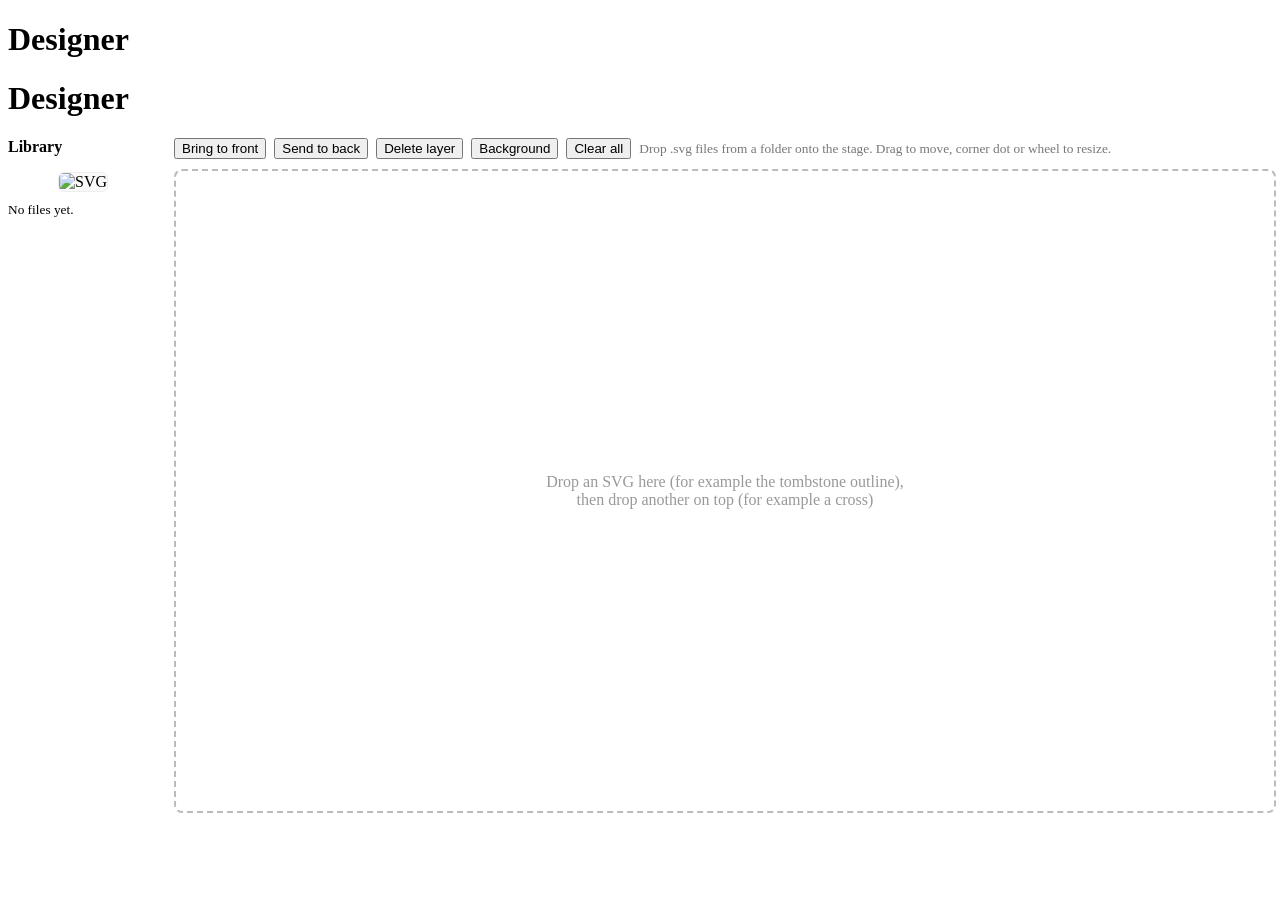
==== src/main/resources/templates/designer.html @ 42794807 "Initial commit" ====
<!DOCTYPE html>
<html lang="en" xmlns:th="http://www.thymeleaf.org">
<head>
    <meta charset="UTF-8">
    <title>Designer</title>
    <link rel="stylesheet" th:href="@{/style.css}">
    <style>
        .workspace { display: flex; gap: 16px; align-items: flex-start; }
        .palette { width: 150px; flex-shrink: 0; }
        .palette .p-item { margin-bottom: 8px; text-align: center; cursor: pointer; }
        .palette img { width: 100px; height: 100px; object-fit: contain;
                       background: #fafafa; border: 1px solid #eee; border-radius: 6px; }
        .stage-wrap { flex: 1; }
        .toolbar { margin-bottom: 10px; display: flex; gap: 8px; flex-wrap: wrap; align-items: center; }
        .toolbar small { color: #777; }
        .stage {
            position: relative;
            width: 100%;
            height: 640px;
            background: #fff;
            border: 2px dashed #bbb;
            border-radius: 8px;
            overflow: hidden;
        }
        .stage.over { border-color: #222; background: #f3f3f3; }
        .stage.dark { background: #333; }
        .hint { position: absolute; inset: 0; display: flex; align-items: center;
                justify-content: center; color: #999; pointer-events: none; text-align: center; }
        .layer { position: absolute; cursor: move; user-select: none; touch-action: none; }
        .layer img { width: 100%; height: auto; display: block; pointer-events: none; }
        .layer.selected { outline: 2px solid #2b7cff; }
        .handle { display: none; position: absolute; right: -7px; bottom: -7px; width: 14px; height: 14px;
                  background: #2b7cff; border: 2px solid white; border-radius: 50%; cursor: nwse-resize; }
        .layer.selected .handle { display: block; }
    </style>
</head>
<body>
<div class="app">
    <aside th:replace="~{fragments/layout :: sidebar('designer')}"></aside>
    <main class="content">
        <header class="topbar">
            <h1>Designer</h1>
        </header>
    </main>
</div>
<div class="app">

    <aside th:replace="~{fragments/layout :: sidebar('designer')}"></aside>

    <main class="content">
        <header class="topbar">
            <h1>Designer</h1>
        </header>

        <div class="workspace">

            <div class="card palette">
                <p style="margin-top:0"><strong>Library</strong></p>
                <div th:each="f : ${files}" class="p-item" th:attr="data-src=@{'/svg/' + ${f}}">
                    <img th:src="@{'/svg/' + ${f}}" draggable="false" alt="SVG">
                </div>
                <small th:if="${#lists.isEmpty(files)}">No files yet.</small>
            </div>

            <div class="stage-wrap">
                <div class="toolbar">
                    <button class="btn btn-light" id="front" type="button">Bring to front</button>
                    <button class="btn btn-light" id="back" type="button">Send to back</button>
                    <button class="btn btn-light" id="del" type="button">Delete layer</button>
                    <button class="btn btn-light" id="bg" type="button">Background</button>
                    <button class="btn btn-light" id="clear" type="button">Clear all</button>
                    <small>Drop .svg files from a folder onto the stage. Drag to move, corner dot or wheel to resize.</small>
                </div>

                <div id="stage" class="stage">
                    <div id="hint" class="hint">Drop an SVG here (for example the tombstone outline),<br>then drop another on top (for example a cross)</div>
                </div>
            </div>
        </div>
    </main>

</div>
<script>
    const stage = document.getElementById('stage');
    const hint = document.getElementById('hint');
    let selected = null;

   //prevent the browser from doing the default actions of drag abnd drop
   //stops it from opening files outside the stage
   window.addEventListener("dragover", function(e){
        e.preventDefault();
   });

   window.addEventListener("drop", function(e){
        e.preventDefault();
   });

</script>
</body>
</html>
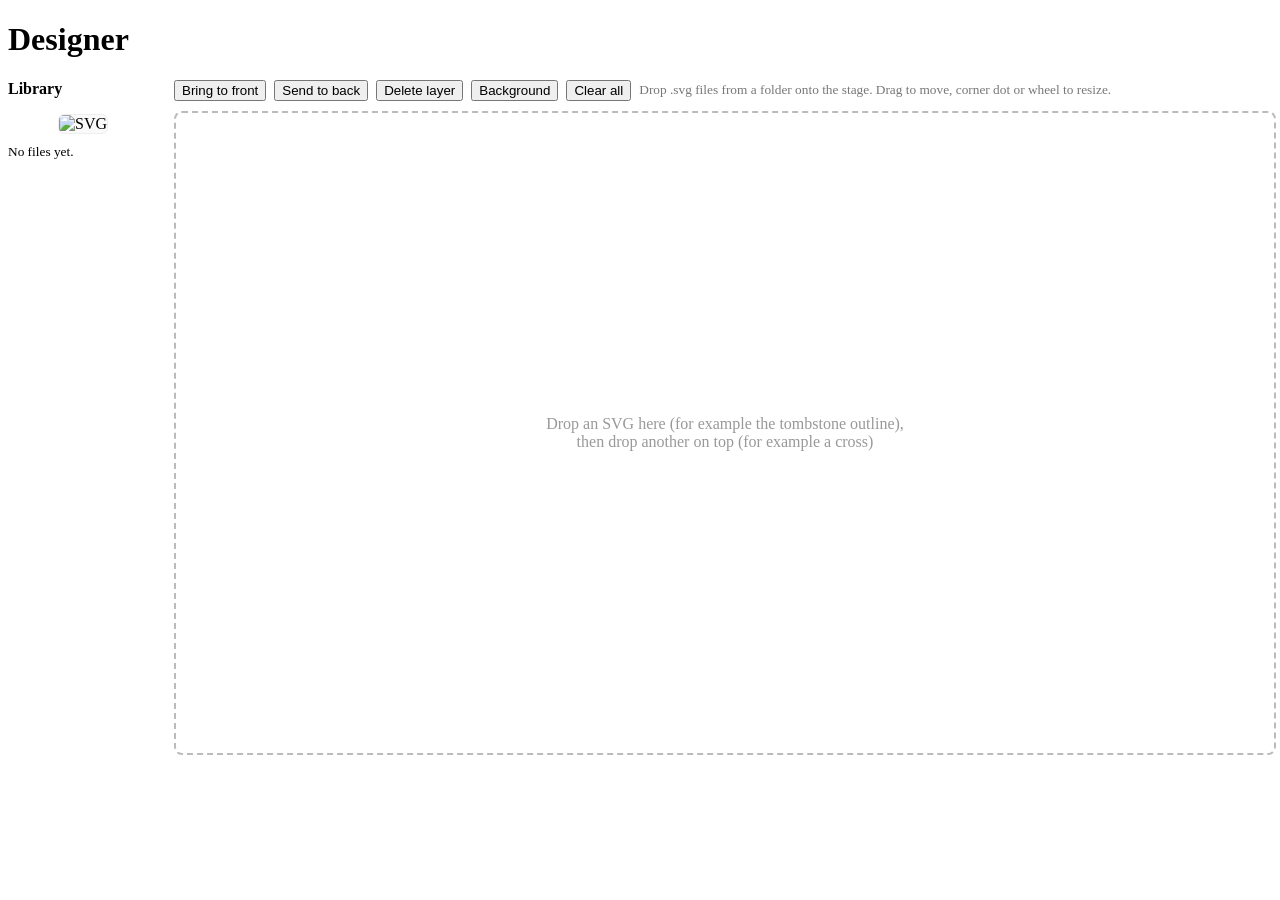
==== commit fa02d67c: "updating order form bug fixing in designer" ====
--- a/src/main/resources/templates/designer.html
+++ b/src/main/resources/templates/designer.html
@@ -36,14 +36,6 @@
 </head>
 <body>
 <div class="app">
-    <aside th:replace="~{fragments/layout :: sidebar('designer')}"></aside>
-    <main class="content">
-        <header class="topbar">
-            <h1>Designer</h1>
-        </header>
-    </main>
-</div>
-<div class="app">
 
     <aside th:replace="~{fragments/layout :: sidebar('designer')}"></aside>
 
@@ -80,21 +72,123 @@
     </main>
 
 </div>
+
 <script>
     const stage = document.getElementById('stage');
     const hint = document.getElementById('hint');
     let selected = null;
+    let z = 1;
 
-   //prevent the browser from doing the default actions of drag abnd drop
-   //stops it from opening files outside the stage
-   window.addEventListener("dragover", function(e){
+    // stop the browser opening files dropped outside the stage
+    ['dragover', 'drop'].forEach(ev => window.addEventListener(ev, e => e.preventDefault()));
+
+    function select(layer) {
+        if (selected) selected.classList.remove('selected');
+        selected = layer;
+        if (selected) selected.classList.add('selected');
+    }
+
+    function addLayer(src, x, y) {
+        hint.style.display = 'none';
+        const layer = document.createElement('div');
+        layer.className = 'layer';
+        layer.style.width = '220px';
+        layer.style.left = Math.max(0, x - 110) + 'px';
+        layer.style.top = Math.max(0, y - 110) + 'px';
+        layer.style.zIndex = z++;
+
+        const img = document.createElement('img');
+        img.src = src;
+        img.draggable = false;
+        const handle = document.createElement('div');
+        handle.className = 'handle';
+        layer.append(img, handle);
+        stage.appendChild(layer);
+        select(layer);
+
+        // move
+        layer.addEventListener('pointerdown', e => {
+            if (e.target === handle) return;
+            select(layer);
+            const startX = e.clientX, startY = e.clientY;
+            const origX = layer.offsetLeft, origY = layer.offsetTop;
+            layer.setPointerCapture(e.pointerId);
+            const move = ev => {
+                layer.style.left = (origX + ev.clientX - startX) + 'px';
+                layer.style.top = (origY + ev.clientY - startY) + 'px';
+            };
+            const up = () => {
+                layer.removeEventListener('pointermove', move);
+                layer.removeEventListener('pointerup', up);
+            };
+            layer.addEventListener('pointermove', move);
+            layer.addEventListener('pointerup', up);
+        });
+
+        // resize with the corner dot (keeps proportions)
+        handle.addEventListener('pointerdown', e => {
+            e.stopPropagation();
+            select(layer);
+            const startX = e.clientX, startW = layer.offsetWidth;
+            handle.setPointerCapture(e.pointerId);
+            const move = ev => {
+                layer.style.width = Math.max(30, startW + ev.clientX - startX) + 'px';
+            };
+            const up = () => {
+                handle.removeEventListener('pointermove', move);
+                handle.removeEventListener('pointerup', up);
+            };
+            handle.addEventListener('pointermove', move);
+            handle.addEventListener('pointerup', up);
+        });
+
+        // resize with the mouse wheel
+        layer.addEventListener('wheel', e => {
+            e.preventDefault();
+            const w = layer.offsetWidth * (e.deltaY < 0 ? 1.08 : 0.92);
+            layer.style.width = Math.max(30, w) + 'px';
+        }, { passive: false });
+    }
+
+    // drop files from Windows Explorer
+    stage.addEventListener('dragenter', e => { e.preventDefault(); stage.classList.add('over'); });
+    stage.addEventListener('dragover', e => { e.preventDefault(); stage.classList.add('over'); });
+    stage.addEventListener('dragleave', e => { e.preventDefault(); stage.classList.remove('over'); });
+    stage.addEventListener('drop', e => {
         e.preventDefault();
-   });
+        stage.classList.remove('over');
+        const files = Array.from(e.dataTransfer.files || []);
+        if (files.length === 0) {
+            alert('No file received. Drag the .svg from a folder in Windows Explorer.');
+            return;
+        }
+        const rect = stage.getBoundingClientRect();
+        files.forEach((f, i) => {
+            if (!f.name.toLowerCase().endsWith('.svg')) { alert(f.name + ' is not an .svg file'); return; }
+            addLayer(URL.createObjectURL(f), e.clientX - rect.left + i * 20, e.clientY - rect.top + i * 20);
+        });
+    });
 
-   window.addEventListener("drop", function(e){
-        e.preventDefault();
-   });
+    // click a library thumbnail to add it
+    document.querySelectorAll('.p-item').forEach(p =>
+        p.addEventListener('click', () => addLayer(p.dataset.src, 200, 200)));
 
+    // click empty stage = deselect
+    stage.addEventListener('pointerdown', e => { if (e.target === stage) select(null); });
+
+    // toolbar
+    document.getElementById('front').onclick = () => { if (selected) selected.style.zIndex = z++; };
+    document.getElementById('back').onclick = () => { if (selected) selected.style.zIndex = 0; };
+    document.getElementById('del').onclick = () => { if (selected) { selected.remove(); selected = null; } };
+    document.getElementById('bg').onclick = () => stage.classList.toggle('dark');
+    document.getElementById('clear').onclick = () => {
+        stage.querySelectorAll('.layer').forEach(l => l.remove());
+        selected = null;
+        hint.style.display = 'flex';
+    };
+    window.addEventListener('keydown', e => {
+        if (e.key === 'Delete' && selected) { selected.remove(); selected = null; }
+    });
 </script>
 </body>
 </html>
